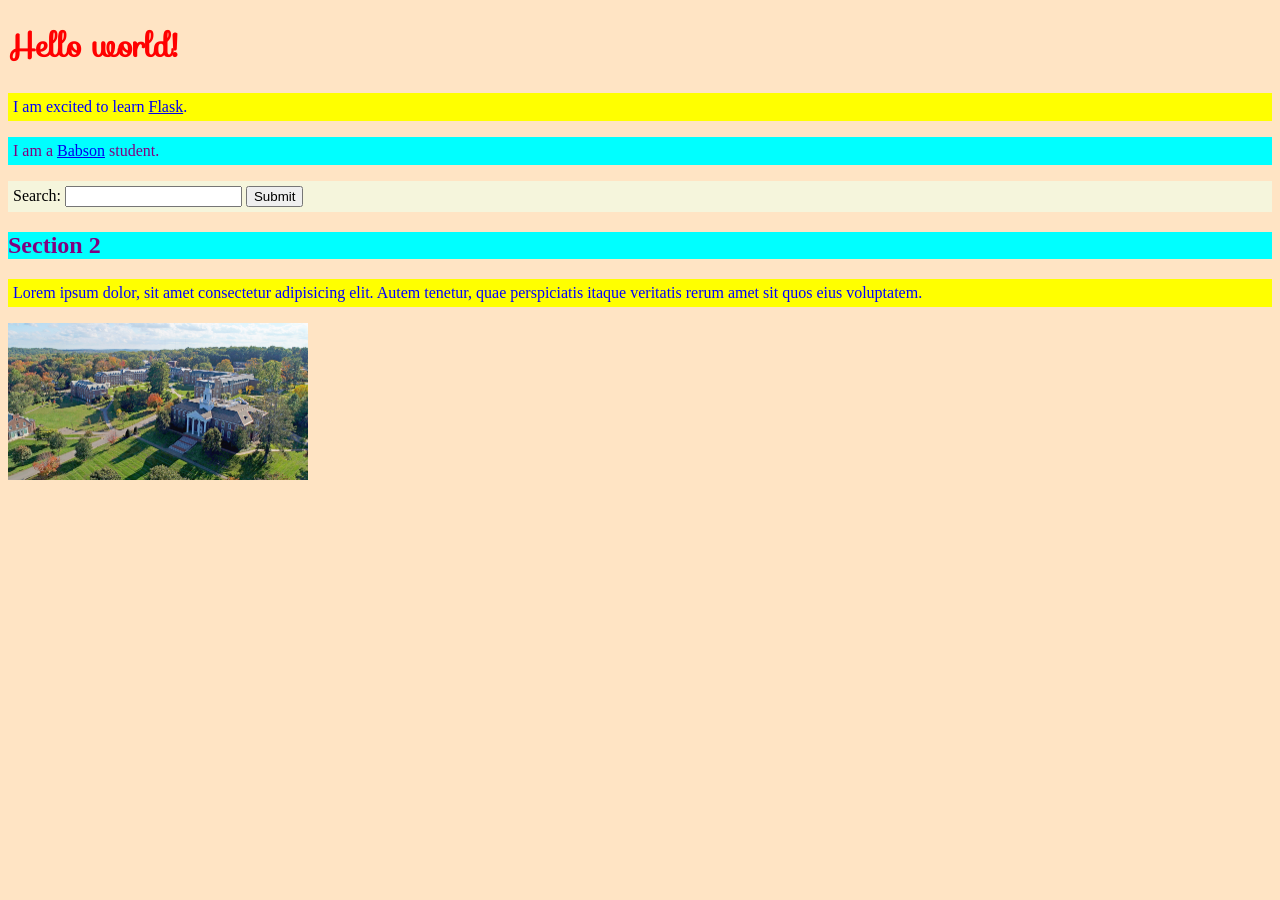
==== www/index.html @ 8f27476d "Finish session 19" ====
<!DOCTYPE html>
<html lang="en">

<head>
    <meta charset="UTF-8">
    <meta name="viewport" content="width=device-width, initial-scale=1.0">
    <title>Hello</title>
    <link rel="stylesheet" href="https://fonts.googleapis.com/css?family=Sofia">
    <style>
        h1 {
            color: red;
            font-family: "Sofia", sans-serif;
        }

        p {
            color: blue;
            background-color: yellow;
            padding: 5px;
        }

        body {
            background-color: bisque;
        }

        form {
            background-color: beige;
            padding: 5px;
        }

        .purple-color {
            color: purple;
            background-color: aqua;
        }

    </style>
</head>

<body>
    <h1>Hello world!</h1>
    <p>I am excited to learn <a href="https://flask.palletsprojects.com/en/3.0.x/">Flask</a>.</p>
    <!-- Add a link to Flask official website -->
    <p class="purple-color">I am a <a href="https://www.babson.edu" target="_blank">Babson</a> student. </p>

    <!-- Add a form -->
    <form action="https://www.google.com/search" target="_blank">
        <label>
            Search: <input type="text" name="q"></label>
        <button>Submit</button>
        <!-- When user enters "cat", form will generate a key=value pair, "q=cat" -->
    </form>

    <!-- Add 2nd heading "Section 2" -->
    <h2 class="purple-color">Section 2</h2>
    <p>
        Lorem ipsum dolor, sit amet consectetur adipisicing elit. Autem tenetur, quae perspiciatis itaque veritatis
        rerum amet sit quos eius voluptatem.
    </p>

    <img src="images/babson-campus.jpg" alt="Babson campus" width="300" title="Babson Campus">

    <img src="https://entrepreneurship.babson.edu/wp-content/uploads/2020/05/babson-open-feature.jpg" alt=""
        width="300">

</body>

</html>
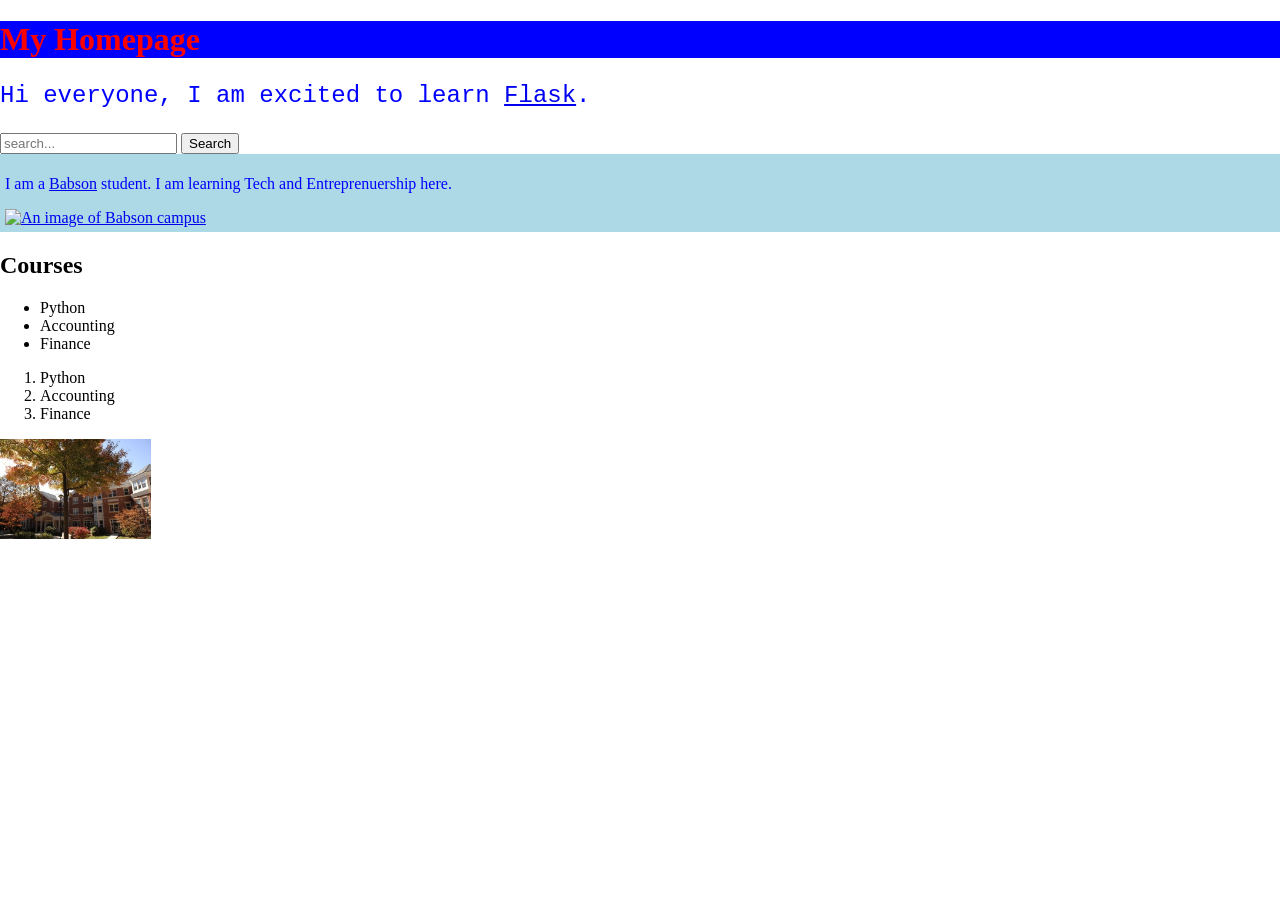
==== commit dfa27ac6: "Finish s19" ====
--- a/www/index.html
+++ b/www/index.html
@@ -1,66 +1,86 @@
 <!DOCTYPE html>
 <html lang="en">
+  <head>
+    <meta charset="UTF-8" />
+    <meta name="viewport" content="width=device-width, initial-scale=1.0" />
+    <title>Hello world!</title>
+    <!-- <style>
+      body {
+        margin: 0;
+        padding: 0;
+      }
+      h1 {
+        color: red;
+        background-color: blue;
+      }
+      p {
+        color: blue;
+      }
+      p.william {
+        font-size: x-large;
+        font-family: "Courier New", Courier, monospace;
+      }
+      a:hover {
+        background-color: beige;
+      }
+      .first-div {
+        background-color: lightblue;
+        padding: 5px;
+      }g
+    </style> -->
 
-<head>
-    <meta charset="UTF-8">
-    <meta name="viewport" content="width=device-width, initial-scale=1.0">
-    <title>Hello</title>
-    <link rel="stylesheet" href="https://fonts.googleapis.com/css?family=Sofia">
-    <style>
-        h1 {
-            color: red;
-            font-family: "Sofia", sans-serif;
-        }
+    <link rel="stylesheet" href="css/styles.css">
+  </head>
 
-        p {
-            color: blue;
-            background-color: yellow;
-            padding: 5px;
-        }
+  <body>
+    <h1>My Homepage</h1>
+    <p class="william">
+      Hi everyone, I am excited to learn
+      <a href="https://flask.palletsprojects.com/en/stable/">Flask</a>.
+    </p>
 
-        body {
-            background-color: bisque;
-        }
-
-        form {
-            background-color: beige;
-            padding: 5px;
-        }
-
-        .purple-color {
-            color: purple;
-            background-color: aqua;
-        }
-
-    </style>
-</head>
-
-<body>
-    <h1>Hello world!</h1>
-    <p>I am excited to learn <a href="https://flask.palletsprojects.com/en/3.0.x/">Flask</a>.</p>
-    <!-- Add a link to Flask official website -->
-    <p class="purple-color">I am a <a href="https://www.babson.edu" target="_blank">Babson</a> student. </p>
-
-    <!-- Add a form -->
-    <form action="https://www.google.com/search" target="_blank">
-        <label>
-            Search: <input type="text" name="q"></label>
-        <button>Submit</button>
-        <!-- When user enters "cat", form will generate a key=value pair, "q=cat" -->
+    <form action="https://www.google.com/search" method="get">
+      <input type="text" placeholder="search..." name="q" />
+      <button>Search</button>
     </form>
 
-    <!-- Add 2nd heading "Section 2" -->
-    <h2 class="purple-color">Section 2</h2>
-    <p>
-        Lorem ipsum dolor, sit amet consectetur adipisicing elit. Autem tenetur, quae perspiciatis itaque veritatis
-        rerum amet sit quos eius voluptatem.
-    </p>
+    <div class="first-div">
+      <p>
+        I am a
+        <a href="https://www.babson.edu" target="_blank">Babson</a> student. I
+        am learning Tech and Entreprenuership here.
+      </p>
 
-    <img src="images/babson-campus.jpg" alt="Babson campus" width="300" title="Babson Campus">
+      <a href="https://www.babson.edu">
+        <img
+          src="https://www.babson.edu/media/babson/assets/about-babson/babson-at-a-glance-1920x756.jpg"
+          alt="An image of Babson campus"
+          height="100"
+          title="Beautiful Babson campus"
+        />
+      </a>
+    </div>
 
-    <img src="https://entrepreneurship.babson.edu/wp-content/uploads/2020/05/babson-open-feature.jpg" alt=""
-        width="300">
+    <div>
+      <h2>Courses</h2>
+      <ul>
+        <li>Python</li>
+        <li>Accounting</li>
+        <li>Finance</li>
+      </ul>
 
-</body>
+      <ol>
+        <li>Python</li>
+        <li>Accounting</li>
+        <li>Finance</li>
+      </ol>
 
+      <img
+        src="images/babson.jpg"
+        alt="Van Winkle Building"
+        title="Van Winkle"
+        height="100"
+      />
+    </div>
+  </body>
 </html>
--- a/www/css/styles.css
+++ b/www/css/styles.css
@@ -0,0 +1,27 @@
+body {
+    margin: 0;
+    padding: 0;
+}
+
+h1 {
+    color: red;
+    background-color: blue;
+}
+
+p {
+    color: blue;
+}
+
+p.william {
+    font-size: x-large;
+    font-family: "Courier New", Courier, monospace;
+}
+
+a:hover {
+    background-color: beige;
+}
+
+.first-div {
+    background-color: lightblue;
+    padding: 5px;
+}
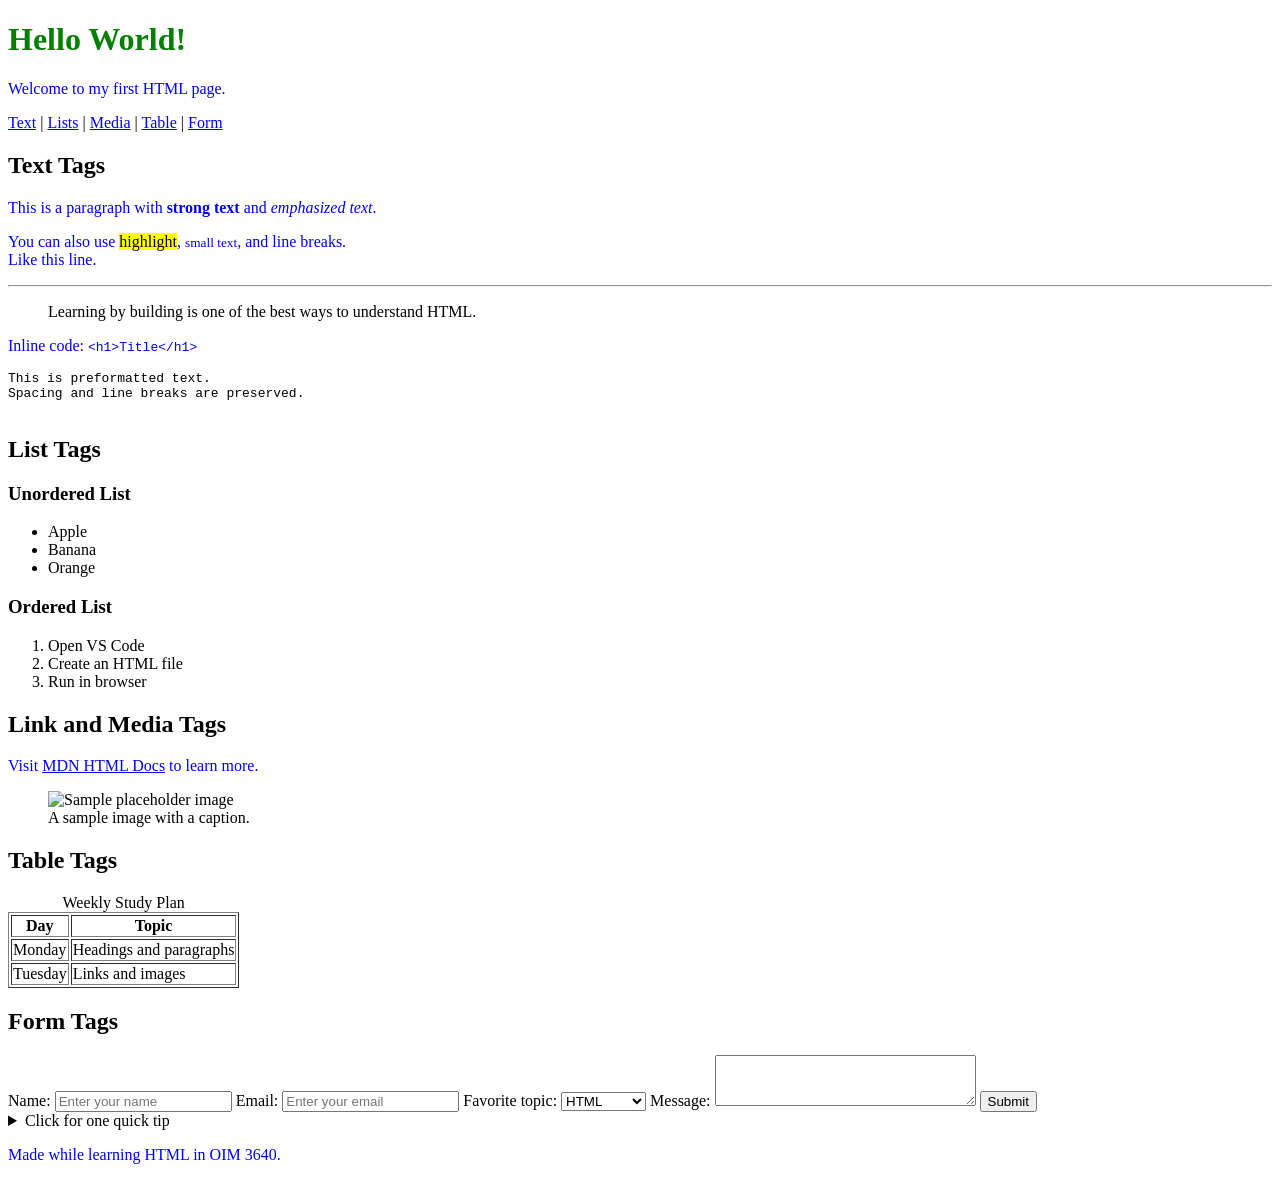
==== commit 67e52418: "Finish session 22" ====
--- a/www/index.html
+++ b/www/index.html
@@ -1,86 +1,129 @@
 <!DOCTYPE html>
 <html lang="en">
-  <head>
-    <meta charset="UTF-8" />
-    <meta name="viewport" content="width=device-width, initial-scale=1.0" />
-    <title>Hello world!</title>
-    <!-- <style>
-      body {
-        margin: 0;
-        padding: 0;
-      }
-      h1 {
-        color: red;
-        background-color: blue;
-      }
-      p {
-        color: blue;
-      }
-      p.william {
-        font-size: x-large;
-        font-family: "Courier New", Courier, monospace;
-      }
-      a:hover {
-        background-color: beige;
-      }
-      .first-div {
-        background-color: lightblue;
-        padding: 5px;
-      }g
-    </style> -->
+<head>
+    <meta charset="UTF-8">
+    <meta name="viewport" content="width=device-width, initial-scale=1.0">
+    <title>My First HTML Page</title>
+    <link rel="stylesheet" href="style.css">
+    <style>
+        h1 {
+            color: green;
+        }
+    </style>
+</head>
+<body>
+    <header>
+        <h1>Hello World!</h1>
+        <p>Welcome to my first HTML page.</p>
+        <nav>
+            <a href="#text">Text</a> |
+            <a href="#lists">Lists</a> |
+            <a href="#media">Media</a> |
+            <a href="#table">Table</a> |
+            <a href="#form">Form</a>
+        </nav>
+    </header>
 
-    <link rel="stylesheet" href="css/styles.css">
-  </head>
+    <main>
+        <section id="text">
+            <h2>Text Tags</h2>
+            <p>This is a paragraph with <strong>strong text</strong> and <em>emphasized text</em>.</p>
+            <p>You can also use <mark>highlight</mark>, <small>small text</small>, and line breaks.<br>Like this line.</p>
+            <hr>
+            <blockquote cite="https://www.w3.org/">
+                Learning by building is one of the best ways to understand HTML.
+            </blockquote>
+            <p>Inline code: <code>&lt;h1&gt;Title&lt;/h1&gt;</code></p>
+            <pre>
+This is preformatted text.
+Spacing and line breaks are preserved.
+            </pre>
+        </section>
 
-  <body>
-    <h1>My Homepage</h1>
-    <p class="william">
-      Hi everyone, I am excited to learn
-      <a href="https://flask.palletsprojects.com/en/stable/">Flask</a>.
-    </p>
+        <section id="lists">
+            <h2>List Tags</h2>
+            <h3>Unordered List</h3>
+            <ul>
+                <li>Apple</li>
+                <li>Banana</li>
+                <li>Orange</li>
+            </ul>
 
-    <form action="https://www.google.com/search" method="get">
-      <input type="text" placeholder="search..." name="q" />
-      <button>Search</button>
-    </form>
+            <h3>Ordered List</h3>
+            <ol>
+                <li>Open VS Code</li>
+                <li>Create an HTML file</li>
+                <li>Run in browser</li>
+            </ol>
+        </section>
 
-    <div class="first-div">
-      <p>
-        I am a
-        <a href="https://www.babson.edu" target="_blank">Babson</a> student. I
-        am learning Tech and Entreprenuership here.
-      </p>
+        <section id="media">
+            <h2>Link and Media Tags</h2>
+            <p>
+                Visit
+                <a href="https://developer.mozilla.org/en-US/docs/Web/HTML" target="_blank" rel="noopener noreferrer">MDN HTML Docs</a>
+                to learn more.
+            </p>
+            <figure>
+                <img src="https://placehold.co/320x180" alt="Sample placeholder image" width="320" height="180">
+                <figcaption>A sample image with a caption.</figcaption>
+            </figure>
+        </section>
 
-      <a href="https://www.babson.edu">
-        <img
-          src="https://www.babson.edu/media/babson/assets/about-babson/babson-at-a-glance-1920x756.jpg"
-          alt="An image of Babson campus"
-          height="100"
-          title="Beautiful Babson campus"
-        />
-      </a>
-    </div>
+        <section id="table">
+            <h2>Table Tags</h2>
+            <table border="1">
+                <caption>Weekly Study Plan</caption>
+                <thead>
+                    <tr>
+                        <th>Day</th>
+                        <th>Topic</th>
+                    </tr>
+                </thead>
+                <tbody>
+                    <tr>
+                        <td>Monday</td>
+                        <td>Headings and paragraphs</td>
+                    </tr>
+                    <tr>
+                        <td>Tuesday</td>
+                        <td>Links and images</td>
+                    </tr>
+                </tbody>
+            </table>
+        </section>
 
-    <div>
-      <h2>Courses</h2>
-      <ul>
-        <li>Python</li>
-        <li>Accounting</li>
-        <li>Finance</li>
-      </ul>
+        <section id="form">
+            <h2>Form Tags</h2>
+            <form>
+                <label for="name">Name:</label>
+                <input id="name" name="name" type="text" placeholder="Enter your name">
 
-      <ol>
-        <li>Python</li>
-        <li>Accounting</li>
-        <li>Finance</li>
-      </ol>
+                <label for="email">Email:</label>
+                <input id="email" name="email" type="email" placeholder="Enter your email">
 
-      <img
-        src="images/babson.jpg"
-        alt="Van Winkle Building"
-        title="Van Winkle"
-        height="100"
-      />
-    </div>
-  </body>
-</html>
+                <label for="topic">Favorite topic:</label>
+                <select id="topic" name="topic">
+                    <option>HTML</option>
+                    <option>CSS</option>
+                    <option>JavaScript</option>
+                </select>
+
+                <label for="message">Message:</label>
+                <textarea id="message" name="message" rows="3" cols="30"></textarea>
+
+                <button type="submit">Submit</button>
+            </form>
+        </section>
+
+        <details>
+            <summary>Click for one quick tip</summary>
+            <p>Use semantic tags like <code>&lt;header&gt;</code>, <code>&lt;main&gt;</code>, and <code>&lt;footer&gt;</code> to organize your page.</p>
+        </details>
+    </main>
+
+    <footer>
+        <p>Made while learning HTML in OIM 3640.</p>
+    </footer>
+</body>
+</html>
--- a/www/style.css
+++ b/www/style.css
@@ -0,0 +1,7 @@
+h1 {
+    color: red;
+}
+
+p{
+    color: blue;
+}
